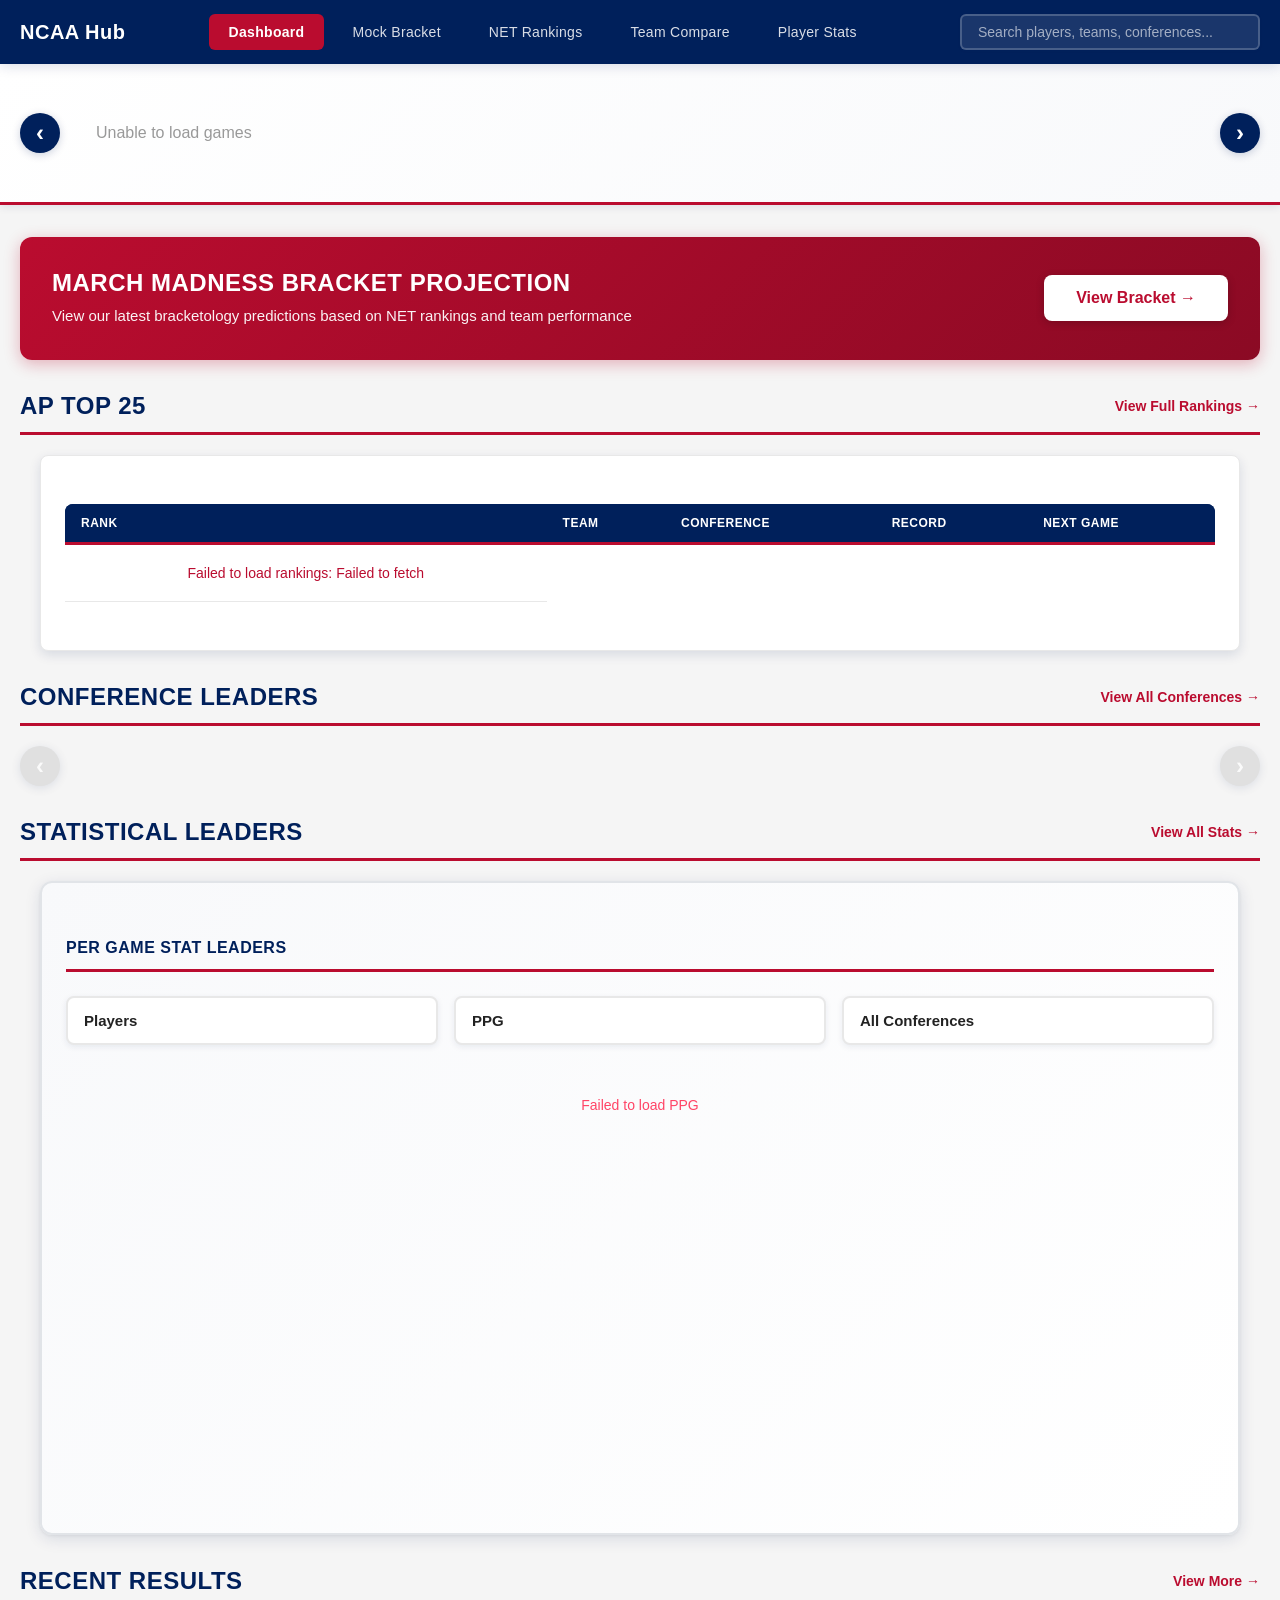
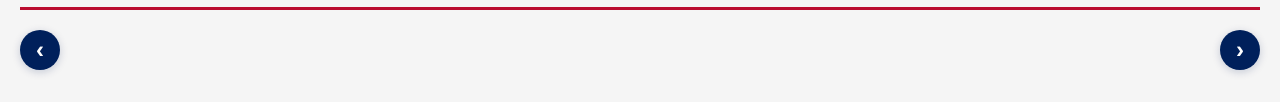
==== public/index.html @ d46425e8 "Initial commit" ====
<!DOCTYPE html>
<html>
    <head>
        <meta charset="UTF-8">
        <meta name="viewport" content="width=device-width, initial-scale=1.0">
        <title>NCAA Division 1 Basketball 2025-26</title>
    </head>
    <body style="visibility: hidden;">
        <!-- Loading Overlay -->
        <div id="page-loading-overlay" class="page-loading-overlay">
            <div class="page-loading-content">
                <div class="page-loading-spinner"></div>
                <div class="page-loading-text">Loading dashboard...</div>
            </div>
        </div>

        <nav class="navbar">
            <div class="navbar-container">
                <div class="navbar-brand">
                    <span class="brand-text">NCAA Hub</span>
                </div>
                <div class="navbar-menu">
                    <a href="#" class="nav-item active">Dashboard</a>
                    <a href="#" id="bracket-link" class="nav-item">Mock Bracket</a>
                    <a href="#" class="nav-item">NET Rankings</a>
                    <a href="#" class="nav-item">Team Compare</a>
                    <a href="#" class="nav-item">Player Stats</a>
                </div>
                <div class="navbar-search">
                    <div class="unified-search-wrapper">
                        <input type="text" id="unified-search" placeholder="Search players, teams, conferences..." autocomplete="off">
                        <div id="unified-search-results" class="unified-dropdown"></div>
                    </div>
                </div>
            </div>
        </nav>

        <!-- Hero Section: Today's Games -->
        <div id="hero-section" class="hero-section">
            <div class="hero-container">
                <div class="games-scroll-wrapper">
                    <button class="scroll-arrow scroll-arrow-left" id="today-scroll-left">‹</button>
                    <div id="todays-games-container" class="todays-games-scroll"></div>
                    <button class="scroll-arrow scroll-arrow-right" id="today-scroll-right">›</button>
                </div>
            </div>
        </div>

        <!-- Bracketology Promo Card -->
        <div id="bracket-promo" class="bracket-promo-card">
            <div class="promo-content">
                <div class="promo-text">
                    <h3>March Madness Bracket Projection</h3>
                    <p>View our latest bracketology predictions based on NET rankings and team performance</p>
                </div>
                <button id="promo-bracket-btn" class="promo-button">View Bracket →</button>
            </div>
        </div>

        <!-- Top 25 Section with Header -->
        <div class="section-container">
            <div class="section-header">
                <div class="section-title-wrapper">
                    <h2 class="section-title">AP Top 25</h2>
                </div>
                <a href="#" class="view-all-link">View Full Rankings →</a>
            </div>
            <div id="top25-panel"></div>
        </div>

        <!-- Conference Standings Preview -->
        <div id="conference-preview" class="section-container">
            <div class="section-header">
                <div class="section-title-wrapper">
                    <h2 class="section-title">Conference Leaders</h2>
                </div>
                <a href="#" class="view-all-link">View All Conferences →</a>
            </div>
            <div class="games-scroll-wrapper">
                <button class="scroll-arrow scroll-arrow-left" id="conference-scroll-left">‹</button>
                <div id="conference-preview-grid" class="conference-scroll"></div>
                <button class="scroll-arrow scroll-arrow-right" id="conference-scroll-right">›</button>
            </div>
        </div>

        <!-- Top Players Section with Header -->
        <div class="section-container">
            <div class="section-header">
                <div class="section-title-wrapper">
                    <h2 class="section-title">Statistical Leaders</h2>
                </div>
                <a href="#" class="view-all-link">View All Stats →</a>
            </div>
            <div id="top-players-panel"></div>
        </div>

        <!-- Player Stats Promo Card (shown when carousel is hidden on small screens) -->
        <div id="player-stats-promo" class="player-stats-promo-card" style="display: none;">
            <div class="promo-content">
                <div class="promo-text">
                    <h3>Player Statistical Leaders</h3>
                    <p>View complete per-game stat leaders across all categories including points, assists, rebounds, and more</p>
                </div>
                <button id="promo-player-stats-btn" class="promo-button">View Player Stats →</button>
            </div>
        </div>

        <!-- Recent Games Section -->
        <div id="recent-games-section" class="section-container">
            <div class="section-header">
                <div class="section-title-wrapper">
                    <h2 class="section-title">Recent Results</h2>
                </div>
                <a href="#" class="view-all-link">View More →</a>
            </div>
            <div class="games-scroll-wrapper">
                <button class="scroll-arrow scroll-arrow-left" id="recent-scroll-left">‹</button>
                <div id="recent-games-container" class="recent-games-scroll"></div>
                <button class="scroll-arrow scroll-arrow-right" id="recent-scroll-right">›</button>
            </div>
        </div>

        <!-- Dynamic Content Areas -->
        <div id="pg_stats"></div>
        <div id="conference_standings" style="display: none;"></div>
        
        <!-- NET Rankings Section (Hidden by default) -->
        <div id="net-rankings-section" class="section-container" style="display: none;">
        </div>

        <link rel="stylesheet" href="./style.css?v=3">
        <script type="module" src="../src/main.js?v=3"></script>
    </body>
</html>
---- public/style.css ----
/* ========================================
   NCAA THEMED CSS VARIABLES & RESET
   Color Palette from NCAA.com
   ======================================== */

:root {
    /* Primary NCAA Colors */
    --ncaa-blue: #00205B;
    --ncaa-blue-dark: #001740;
    --ncaa-blue-light: #003087;
    --ncaa-red: #BA0C2F;
    --ncaa-red-dark: #8B0A24;
    --ncaa-gold: #C4A000;
    
    /* Neutral Colors */
    --ncaa-white: #FFFFFF;
    --ncaa-gray-100: #F5F5F5;
    --ncaa-gray-200: #E8E8E8;
    --ncaa-gray-300: #CCCCCC;
    --ncaa-gray-400: #999999;
    --ncaa-gray-500: #666666;
    --ncaa-gray-600: #444444;
    --ncaa-gray-700: #333333;
    --ncaa-gray-800: #222222;
    --ncaa-gray-900: #111111;
    
    /* Semantic Colors */
    --primary-color: var(--ncaa-blue);
    --primary-light: var(--ncaa-blue-light);
    --primary-dark: var(--ncaa-blue-dark);
    --accent-color: var(--ncaa-red);
    --accent-dark: var(--ncaa-red-dark);
    --highlight-color: var(--ncaa-gold);
    
    /* Background Colors */
    --bg-primary: var(--ncaa-white);
    --bg-secondary: var(--ncaa-gray-100);
    --bg-card: var(--ncaa-white);
    --bg-dark: var(--ncaa-blue-dark);
    
    /* Text Colors */
    --text-primary: var(--ncaa-gray-800);
    --text-secondary: var(--ncaa-gray-500);
    --text-light: var(--ncaa-white);
    --text-accent: var(--ncaa-blue);
    
    /* Border & Shadow */
    --border-color: var(--ncaa-gray-200);
    --border-radius: 8px;
    --shadow-sm: 0 1px 3px rgba(0, 32, 91, 0.08);
    --shadow-md: 0 4px 12px rgba(0, 32, 91, 0.12);
    --shadow-lg: 0 8px 24px rgba(0, 32, 91, 0.16);
    
    /* Transitions */
    --transition-fast: 0.15s ease;
    --transition-normal: 0.25s ease;
}

* {
    margin: 0;
    padding: 0;
    box-sizing: border-box;
}

body {
    background: var(--bg-secondary);
    font-family: "Helvetica Neue", Helvetica, Arial, sans-serif;
    min-height: 100vh;
    padding: 0;
    color: var(--text-primary);
}

/* Modern Navigation Bar */
.navbar {
    background: var(--ncaa-blue);
    box-shadow: 0 2px 12px rgba(0, 32, 91, 0.15);
    position: sticky;
    top: 0;
    z-index: 1000;
}

.navbar-container {
    max-width: 1400px;
    margin: 0 auto;
    padding: 0 20px;
    display: flex;
    align-items: center;
    justify-content: space-between;
    height: 64px;
}

.navbar-brand {
    display: flex;
    align-items: center;
    gap: 10px;
    font-size: 20px;
    font-weight: 700;
    color: var(--ncaa-white);
    letter-spacing: 0.5px;
}

.brand-icon {
    font-size: 24px;
    line-height: 1;
}

.brand-text {
    font-weight: 700;
}

.navbar-menu {
    display: flex;
    align-items: center;
    gap: 8px;
}

.nav-item {
    padding: 10px 20px;
    color: rgba(255, 255, 255, 0.85);
    text-decoration: none;
    font-weight: 500;
    font-size: 14px;
    border-radius: 6px;
    transition: all 0.2s ease;
    letter-spacing: 0.3px;
}

.nav-item:hover {
    background: rgba(255, 255, 255, 0.1);
    color: var(--ncaa-white);
}

.nav-item.active {
    background: var(--ncaa-red);
    color: var(--ncaa-white);
    font-weight: 600;
}

/* Unified Search in Navbar */
.navbar-search {
    flex: 0 0 300px;
}

.unified-search-wrapper {
    position: relative;
}

#unified-search {
    width: 100%;
    padding: 8px 16px;
    border: 2px solid rgba(255, 255, 255, 0.2);
    border-radius: 6px;
    background: rgba(255, 255, 255, 0.1);
    color: var(--ncaa-white);
    font-size: 14px;
    transition: all 0.2s ease;
}

#unified-search::placeholder {
    color: rgba(255, 255, 255, 0.6);
}

#unified-search:focus {
    outline: none;
    background: rgba(255, 255, 255, 0.15);
    border-color: rgba(255, 255, 255, 0.4);
}

.unified-dropdown {
    position: absolute;
    top: 100%;
    left: 0;
    right: 0;
    margin-top: 8px;
    background: white;
    border-radius: 8px;
    box-shadow: 0 8px 24px rgba(0, 32, 91, 0.2);
    max-height: 400px;
    overflow-y: auto;
    display: none;
    z-index: 1000;
}

.unified-dropdown.active {
    display: block;
}

.search-category {
    padding: 8px 12px;
    font-size: 11px;
    font-weight: 700;
    text-transform: uppercase;
    letter-spacing: 1px;
    color: var(--ncaa-gray-500);
    background: var(--ncaa-gray-100);
    border-top: 1px solid var(--border-color);
}

.search-category:first-child {
    border-top: none;
    border-radius: 8px 8px 0 0;
}

.search-result-item {
    padding: 10px 16px;
    cursor: pointer;
    transition: background 0.15s ease;
    color: var(--text-primary);
    font-size: 14px;
    border-bottom: 1px solid var(--ncaa-gray-100);
}

.search-result-item:hover {
    background: var(--ncaa-gray-100);
    color: var(--ncaa-blue);
}

.search-result-item:last-child {
    border-bottom: none;
}

/* Hero Section */
.hero-section {
    background: linear-gradient(135deg, #FFFFFF 0%, #F8F9FB 100%);
    border-bottom: 3px solid var(--ncaa-red);
    box-shadow: 0 2px 8px rgba(0, 32, 91, 0.1);
    margin-bottom: 32px;
}

.hero-container {
    max-width: 1400px;
    margin: 0 auto;
    padding: 32px 20px;
}

.games-summary {
    margin-bottom: 24px;
    display: flex;
    justify-content: center;
}

.games-count-card {
    background: linear-gradient(135deg, var(--ncaa-blue) 0%, var(--ncaa-blue-dark) 100%);
    color: white;
    padding: 24px 40px;
    border-radius: 12px;
    display: flex;
    align-items: center;
    justify-content: center;
    box-shadow: 0 4px 16px rgba(0, 32, 91, 0.3);
}

.games-info {
    display: flex;
    flex-direction: column;
    align-items: center;
    gap: 4px;
}

.games-count {
    font-size: 36px;
    font-weight: 800;
    line-height: 1;
}

.games-label {
    font-size: 14px;
    font-weight: 600;
    text-transform: uppercase;
    letter-spacing: 1px;
    opacity: 0.9;
}

/* Horizontal Scroll Wrapper with Arrows */
.games-scroll-wrapper {
    position: relative;
    display: flex;
    align-items: center;
    gap: 12px;
}

.scroll-arrow {
    background: var(--ncaa-blue);
    color: white;
    border: none;
    border-radius: 50%;
    width: 40px;
    height: 40px;
    font-size: 24px;
    cursor: pointer;
    transition: all 0.2s ease;
    flex-shrink: 0;
    display: flex;
    align-items: center;
    justify-content: center;
    box-shadow: 0 2px 8px rgba(0, 32, 91, 0.2);
    z-index: 10;
}

.scroll-arrow:hover {
    background: var(--ncaa-blue-dark);
    transform: scale(1.1);
}

.scroll-arrow:active {
    transform: scale(0.95);
}

.scroll-arrow:disabled {
    background: var(--ncaa-gray-300);
    cursor: not-allowed;
    opacity: 0.5;
}

.todays-games-scroll,
.recent-games-scroll,
.conference-scroll {
    display: flex;
    gap: 16px;
    overflow-x: auto;
    scroll-behavior: smooth;
    padding: 8px 4px;
    flex: 1;
    scrollbar-width: thin;
    scrollbar-color: var(--ncaa-blue) var(--ncaa-gray-100);
}

.todays-games-scroll::-webkit-scrollbar,
.recent-games-scroll::-webkit-scrollbar,
.conference-scroll::-webkit-scrollbar {
    height: 8px;
}

.todays-games-scroll::-webkit-scrollbar-track,
.recent-games-scroll::-webkit-scrollbar-track,
.conference-scroll::-webkit-scrollbar-track {
    background: var(--ncaa-gray-100);
    border-radius: 4px;
}

.todays-games-scroll::-webkit-scrollbar-thumb,
.recent-games-scroll::-webkit-scrollbar-thumb,
.conference-scroll::-webkit-scrollbar-thumb {
    background: var(--ncaa-blue);
    border-radius: 4px;
}

.todays-games-scroll::-webkit-scrollbar-thumb:hover,
.recent-games-scroll::-webkit-scrollbar-thumb:hover,
.conference-scroll::-webkit-scrollbar-thumb:hover {
    background: var(--ncaa-blue-dark);
}

.game-card {
    background: white;
    border-radius: 12px;
    padding: 20px;
    box-shadow: 0 2px 12px rgba(0, 32, 91, 0.08);
    transition: all 0.3s ease;
    border: 2px solid var(--ncaa-gray-100);
    min-width: 320px;
    flex-shrink: 0;
    display: flex;
    flex-direction: column;
    align-items: center;
    gap: 16px;
}

.game-card:hover {
    transform: translateY(-4px);
    box-shadow: 0 6px 20px rgba(0, 32, 91, 0.15);
    border-color: var(--ncaa-blue);
}

.game-matchup {
    display: flex;
    justify-content: space-between;
    align-items: center;
    width: 100%;
    gap: 12px;
    position: relative;
    padding-top: 8px;
}

.game-conference-indicator {
    position: absolute;
    top: -8px;
    left: 50%;
    transform: translateX(-50%);
    background: var(--ncaa-blue);
    color: white;
    font-size: 9px;
    font-weight: 700;
    text-transform: uppercase;
    padding: 3px 8px;
    border-radius: 10px;
    letter-spacing: 0.5px;
    box-shadow: 0 2px 4px rgba(0, 32, 91, 0.2);
    white-space: nowrap;
    z-index: 1;
}

.game-team-container {
    display: flex;
    flex-direction: column;
    align-items: center;
    gap: 8px;
    flex: 1;
}

.game-team-logo {
    width: 48px;
    height: 48px;
    object-fit: contain;
}

.game-team-logo-fallback {
    width: 48px;
    height: 48px;
    display: flex;
    align-items: center;
    justify-content: center;
    color: #999999;
}

.game-team-logo-fallback svg {
    width: 40px;
    height: 40px;
}

.game-team {
    font-size: 13px;
    font-weight: 700;
    color: var(--ncaa-blue);
    text-align: center;
    line-height: 1.3;
    min-height: 32px;
    display: flex;
    align-items: center;
    justify-content: center;
}

.game-team-record {
    font-size: 11px;
    font-weight: 600;
    color: var(--ncaa-gray-500);
    text-align: center;
    margin-top: 4px;
    line-height: 1.2;
    height: 14px;
}

.game-vs {
    font-size: 11px;
    font-weight: 700;
    color: var(--ncaa-gray-400);
    text-transform: uppercase;
    letter-spacing: 0.5px;
}

.game-location {
    font-size: 12px;
    color: var(--ncaa-gray-500);
    text-align: center;
    width: 100%;
    padding-top: 8px;
    border-top: 1px solid var(--ncaa-gray-100);
}

/* Game Forecast Thermometer Styles */
.game-forecast-container {
    width: 100%;
    margin-top: 16px;
    padding-top: 16px;
    border-top: 1px solid var(--ncaa-gray-100);
}

.game-forecast-title {
    font-size: 12px;
    font-weight: 700;
    color: var(--ncaa-gray-600);
    text-align: center;
    margin-bottom: 12px;
    text-transform: uppercase;
    letter-spacing: 0.5px;
}

.team-thermometer-wrapper {
    margin-bottom: 12px;
}

.team-thermometer-wrapper:last-child {
    margin-bottom: 0;
}

.thermometer-team-label {
    font-size: 11px;
    font-weight: 700;
    color: var(--ncaa-blue);
    margin-bottom: 6px;
}

.thermometer-container {
    position: relative;
    width: 100%;
}

.thermometer-track {
    position: relative;
    width: 100%;
    height: 32px;
    background: var(--ncaa-gray-100);
    border-radius: 16px;
    overflow: visible;
    margin-bottom: 28px;
}

.thermometer-range {
    position: absolute;
    height: 100%;
    border-radius: 16px;
    transition: all 0.3s ease;
}

.thermometer-marker {
    position: absolute;
    width: 3px;
    height: 100%;
    top: 0;
    transform: translateX(-50%);
    z-index: 3;
    border-radius: 2px;
    opacity: 0.9;
}

.thermometer-range-80 {
    opacity: 0.8;
}

.thermometer-range-50 {
    opacity: 0.9;
}

.thermometer-median {
    position: absolute;
    top: -4px;
    bottom: -4px;
    width: 3px;
    border-radius: 2px;
    z-index: 3;
    box-shadow: 0 2px 4px rgba(0, 0, 0, 0.2);
}

.thermometer-median-label {
    position: absolute;
    bottom: -22px;
    transform: translateX(-50%);
    font-size: 12px;
    font-weight: 700;
    z-index: 4;
    background: white;
    padding: 2px 6px;
    border-radius: 4px;
    box-shadow: 0 1px 3px rgba(0, 0, 0, 0.15);
}

.thermometer-scale {
    display: flex;
    justify-content: space-between;
    font-size: 10px;
    color: var(--ncaa-gray-400);
    margin-top: 4px;
}

.thermometer-scale-label {
    font-weight: 600;
}

.thermometer-legend {
    display: flex;
    flex-direction: column;
    gap: 4px;
    margin-top: 8px;
}

.legend-item {
    display: flex;
    align-items: center;
    gap: 6px;
    font-size: 9px;
    color: var(--ncaa-gray-500);
}

.legend-box {
    width: 16px;
    height: 10px;
    border-radius: 2px;
    display: inline-block;
}

.legend-marker-box {
    width: 3px;
    height: 10px;
    display: inline-block;
    margin: 0 6px;
    border-radius: 2px;
    vertical-align: middle;
}

/* Section Containers */
.section-container {
    max-width: 1400px;
    margin: 0 auto 32px auto;
    padding: 0 20px;
}

.section-header {
    display: flex;
    justify-content: space-between;
    align-items: center;
    margin-bottom: 20px;
    padding-bottom: 12px;
    border-bottom: 3px solid var(--ncaa-red);
}

.section-title-wrapper {
    display: flex;
    align-items: center;
}

.section-title {
    font-size: 24px;
    font-weight: 700;
    color: var(--ncaa-blue);
    text-transform: uppercase;
    letter-spacing: 0.5px;
}

.view-all-link {
    color: var(--ncaa-red);
    text-decoration: none;
    font-weight: 600;
    font-size: 14px;
    transition: all 0.2s ease;
}

.view-all-link:hover {
    color: var(--ncaa-red-dark);
    text-decoration: underline;
}

/* Bracketology Promo Card */
.bracket-promo-card {
    max-width: 1400px;
    margin: 0 auto 32px auto;
    padding: 0 20px;
}

.player-stats-promo-card {
    max-width: 1400px;
    margin: 0 auto 32px auto;
    padding: 0 20px;
}

.promo-content {
    background: linear-gradient(135deg, var(--ncaa-red) 0%, var(--ncaa-red-dark) 100%);
    color: white;
    padding: 32px;
    border-radius: 12px;
    display: flex;
    align-items: center;
    justify-content: space-between;
    gap: 24px;
    box-shadow: 0 4px 16px rgba(186, 12, 47, 0.3);
}

.promo-text {
    flex: 1;
}

.promo-text h3 {
    font-size: 24px;
    font-weight: 700;
    margin-bottom: 8px;
    text-transform: uppercase;
    letter-spacing: 0.5px;
}

.promo-text p {
    font-size: 15px;
    opacity: 0.95;
    line-height: 1.5;
}

.promo-button {
    padding: 14px 32px;
    background: white;
    color: var(--ncaa-red);
    border: none;
    border-radius: 8px;
    font-weight: 700;
    font-size: 16px;
    cursor: pointer;
    transition: all 0.2s ease;
    box-shadow: 0 2px 8px rgba(0, 0, 0, 0.2);
    flex-shrink: 0;
}

.promo-button:hover {
    transform: translateY(-2px);
    box-shadow: 0 4px 12px rgba(0, 0, 0, 0.3);
}

/* Conference Preview Cards */
.conference-card {
    background: white;
    border-radius: 12px;
    padding: 0;
    box-shadow: 0 2px 12px rgba(0, 32, 91, 0.08);
    transition: all 0.3s ease;
    border: 2px solid var(--ncaa-gray-100);
    min-width: 280px;
    flex-shrink: 0;
    overflow: hidden;
}

.conference-card:hover {
    transform: translateY(-4px);
    box-shadow: 0 6px 20px rgba(0, 32, 91, 0.15);
    border-color: var(--ncaa-blue);
}

.conference-name {
    font-size: 14px;
    font-weight: 800;
    color: white;
    background: linear-gradient(135deg, var(--ncaa-blue) 0%, #003d82 100%);
    padding: 14px 16px;
    text-transform: uppercase;
    letter-spacing: 1px;
    margin: 0;
}

.conference-team {
    display: flex;
    align-items: center;
    gap: 12px;
    padding: 12px 16px;
    border-bottom: 1px solid var(--ncaa-gray-100);
    transition: all 0.2s ease;
}

.conference-team:hover {
    background: rgba(0, 32, 91, 0.03);
}

.conference-team:last-child {
    border-bottom: none;
}

.conference-team-logo {
    width: 32px;
    height: 32px;
    object-fit: contain;
    flex-shrink: 0;
}

.conference-team-name {
    flex: 1;
    font-weight: 600;
    color: var(--text-primary);
    font-size: 13px;
}

.conference-team-record {
    font-size: 13px;
    font-weight: 700;
    color: var(--ncaa-blue);
    background: rgba(0, 32, 91, 0.08);
    padding: 4px 10px;
    border-radius: 8px;
    flex-shrink: 0;
}

.team-name {
    font-weight: 600;
    color: var(--text-primary);
}

.team-record {
    font-size: 13px;
    font-weight: 700;
    color: var(--ncaa-blue);
    background: rgba(0, 32, 91, 0.08);
    padding: 4px 10px;
    border-radius: 12px;
}

/* Recent Games Grid */
.recent-game-card {
    background: white;
    border-radius: 12px;
    padding: 20px;
    box-shadow: 0 2px 12px rgba(0, 32, 91, 0.08);
    border: 2px solid var(--ncaa-gray-100);
    min-width: 320px;
    flex-shrink: 0;
    transition: all 0.3s ease;
    display: flex;
    flex-direction: column;
    gap: 16px;
}

.recent-game-card:hover {
    transform: translateY(-4px);
    box-shadow: 0 6px 20px rgba(0, 32, 91, 0.15);
    border-color: var(--ncaa-blue);
}

.game-date {
    font-size: 11px;
    color: var(--ncaa-gray-500);
    text-align: center;
    font-weight: 700;
    text-transform: uppercase;
    letter-spacing: 0.5px;
}

.game-result {
    display: flex;
    justify-content: space-between;
    align-items: center;
    gap: 16px;
}

.game-result-team {
    flex: 1;
    text-align: center;
    display: flex;
    flex-direction: column;
    align-items: center;
    gap: 12px;
}

.result-team-logo {
    width: 56px;
    height: 56px;
    object-fit: contain;
}

.result-team-logo-fallback {
    width: 56px;
    height: 56px;
    display: flex;
    align-items: center;
    justify-content: center;
    color: #999999;
}

.result-team-logo-fallback svg {
    width: 48px;
    height: 48px;
}

.result-team-name {
    font-size: 13px;
    font-weight: 700;
    color: var(--ncaa-blue);
    line-height: 1.3;
}

.result-team-score {
    font-size: 28px;
    font-weight: 800;
    color: var(--text-primary);
}

.result-divider {
    font-size: 18px;
    font-weight: 300;
    color: var(--ncaa-gray-300);
}

.controls-container {
    display: grid;
    grid-template-columns: repeat(auto-fit, minmax(280px, 1fr));
    gap: 16px;
    margin-top: 24px;
    margin-bottom: 24px;
    max-width: 1200px;
    margin-left: auto;
    margin-right: auto;
    padding: 0 20px;
}

input[type="text"],
select {
    padding: 12px 16px;
    border-radius: var(--border-radius);
    border: 2px solid var(--border-color);
    background: var(--bg-card);
    font-size: 15px;
    font-weight: 500;
    color: var(--text-primary);
    transition: all var(--transition-normal);
    box-shadow: var(--shadow-sm);
    width: 100%;
}

input[type="text"] {
    cursor: text;
}

select {
    cursor: pointer;
    appearance: none;
    background-image: url("data:image/svg+xml;charset=UTF-8,%3csvg xmlns='http://www.w3.org/2000/svg' viewBox='0 0 24 24' fill='none' stroke='%2300205B' stroke-width='2' stroke-linecap='round' stroke-linejoin='round'%3e%3cpolyline points='6 9 12 15 18 9'%3e%3c/polyline%3e%3c/svg%3e");
    background-repeat: no-repeat;
    background-position: right 12px center;
    background-size: 18px;
    padding-right: 40px;
}

input[type="text"]:hover,
select:hover {
    border-color: var(--primary-color);
    box-shadow: var(--shadow-md);
}

input[type="text"]:focus,
select:focus {
    outline: none;
    border-color: var(--primary-color);
    box-shadow: 0 0 0 3px rgba(0, 32, 91, 0.15);
}

select option {
    padding: 8px;
    background: var(--bg-card);
    color: var(--text-primary);
}

.search-wrapper {
    position: relative;
}

.dropdown-menu {
    display: none;
    position: absolute;
    top: 100%;
    left: 0;
    right: 0;
    background: var(--bg-card);
    border: 2px solid var(--border-color);
    border-top: none;
    border-radius: 0 0 var(--border-radius) var(--border-radius);
    max-height: 300px;
    overflow-y: auto;
    box-shadow: var(--shadow-lg);
    z-index: 1000;
}

.dropdown-menu.active {
    display: block;
}

.dropdown-option {
    padding: 12px 16px;
    color: var(--text-primary);
    cursor: pointer;
    font-size: 15px;
    font-weight: 500;
    transition: all var(--transition-fast);
    border-bottom: 1px solid var(--border-color);
}

.dropdown-option:last-child {
    border-bottom: none;
}

.dropdown-option:hover {
    background: var(--ncaa-blue);
    color: var(--ncaa-white);
    padding-left: 20px;
}

.dropdown-option.highlighted {
    background: var(--ncaa-blue);
    color: var(--ncaa-white);
    font-weight: 600;
}

#pg_stats,
#conference_standings {
    max-width: 1200px;
    margin-left: auto;
    margin-right: auto;
    padding: 0 20px;
}

.loading-container {
    display: flex;
    justify-content: center;
    align-items: center;
    min-height: 300px;
}

.loading-spinner {
    width: 50px;
    height: 50px;
    border: 4px solid var(--border-color);
    border-top: 4px solid var(--ncaa-blue);
    border-radius: 50%;
    animation: spin 0.8s linear infinite;
}

@keyframes spin {
    0% {
        transform: rotate(0deg);
    }
    100% {
        transform: rotate(360deg);
    }
}

/* Top 25 Panel Styling */
#top25-panel {
    max-width: 1200px;
    margin-left: auto;
    margin-right: auto;
    background: var(--bg-card);
    border-radius: var(--border-radius);
    padding: 24px;
    box-shadow: var(--shadow-md);
    border: 1px solid var(--border-color);
    margin: 0 20px 24px 20px;
}

@media (min-width: 1240px) {
    #top25-panel {
        margin: 0 auto 24px auto;
    }
}

table {
    width: 100%;
    border-collapse: collapse;
}

table th {
    text-align: left;
    padding: 12px 16px;
    font-weight: 700;
    color: var(--ncaa-white);
    background: var(--ncaa-blue);
    border-bottom: 3px solid var(--ncaa-red);
    text-transform: uppercase;
    font-size: 12px;
    letter-spacing: 0.5px;
}

table th:first-child {
    border-radius: var(--border-radius) 0 0 0;
}

table th:last-child {
    border-radius: 0 var(--border-radius) 0 0;
}

table td {
    padding: 12px 16px;
    border-bottom: 1px solid var(--border-color);
    vertical-align: middle;
    color: var(--text-primary);
}

table tr {
    transition: background-color var(--transition-fast);
}

table tbody tr:hover {
    background-color: rgba(0, 32, 91, 0.04);
}

table tbody tr:nth-child(even) {
    background-color: var(--ncaa-gray-100);
}

table tbody tr:nth-child(even):hover {
    background-color: rgba(0, 32, 91, 0.08);
}

/* Top Players Carousel */
#top-players-panel {
    max-width: 1200px;
    margin-left: auto;
    margin-right: auto;
    margin-top: 0;
    margin-bottom: 24px;
    background: linear-gradient(135deg, #F8F9FB 0%, #FFFFFF 100%);
    border-radius: 12px;
    padding: 32px 24px;
    border: 2px solid #E1E4E8;
    box-shadow: 0 4px 16px rgba(0, 32, 91, 0.12), 0 1px 3px rgba(0, 0, 0, 0.06);
}

#top-players-panel div[style*="flex"] {
    display: flex;
    align-items: center;
    gap: 12px;
}

button {
    font-family: inherit;
    transition: all var(--transition-fast);
    cursor: pointer;
    border: none;
    background: var(--ncaa-blue);
    color: var(--ncaa-white);
    padding: 10px 20px;
    border-radius: var(--border-radius);
    font-weight: 600;
}

button:hover {
    background: var(--ncaa-blue-light);
}

button:disabled {
    opacity: 0.5;
    cursor: not-allowed;
    background: var(--ncaa-gray-400);
}

button:active:not(:disabled) {
    transform: scale(0.98);
}

/* Responsive layout constraints */
@media (max-width: 1200px) {
    body {
        padding: 0;
    }
    #pg_stats,
    #conference_standings,
    #top25-panel,
    #top-players-panel,
    .controls-container {
        max-width: 100%;
    }
}

@media (max-width: 992px) {
    #page-title {
        font-size: 24px;
        padding: 16px;
    }
    .controls-container {
        grid-template-columns: 1fr 1fr;
        gap: 12px;
    }
    table th, table td {
        padding: 10px 12px;
    }
}

@media (max-width: 768px) {
    .controls-container {
        grid-template-columns: 1fr;
        gap: 10px;
        padding: 0 16px;
    }
    #top25-panel,
    #top-players-panel {
        padding: 16px;
        margin: 0 16px 20px 16px;
        border-radius: 6px;
    }
    /* Hide the main carousel section on small screens */
    #top-players-panel {
        display: none;
    }
    /* Prevent flex/grid children from overflowing */
    #pg_stats > div,
    #conference_standings > div,
    #top25-panel > div,
    #top-players-panel > div {
        min-width: 0;
    }
    /* Enable horizontal scroll if a child overflows */
    #pg_stats,
    #conference_standings,
    #top25-panel,
    #top-players-panel {
        overflow-x: auto;
        padding: 0 16px;
    }
}

@media (max-width: 480px) {
    #page-title {
        font-size: 20px;
        padding: 14px;
    }
    input[type="text"],
    select {
        font-size: 14px;
        padding: 10px 14px;
    }
    table th {
        font-size: 11px;
        padding: 8px 10px;
    }
    table td {
        font-size: 13px;
        padding: 8px 10px;
    }
}

/* Generic safety: images and media scale down */
img, video {
    max-width: 100%;
    height: auto;
}

/* Flex/grid children can shrink safely */
[style*="display: flex"],
[style*="display: grid"] {
    min-width: 0;
}

/* NCAA Card Styles - for use in JavaScript components */
.ncaa-card {
    background: var(--bg-card);
    border-radius: var(--border-radius);
    box-shadow: var(--shadow-md);
    border: 1px solid var(--border-color);
    overflow: hidden;
}

.ncaa-card-header {
    background: var(--ncaa-blue);
    color: var(--ncaa-white);
    padding: 12px 16px;
    font-weight: 700;
    font-size: 14px;
    text-transform: uppercase;
    letter-spacing: 0.5px;
    border-bottom: 3px solid var(--ncaa-red);
}

.ncaa-card-body {
    padding: 16px;
}

.ncaa-section-title {
    font-size: 16px;
    font-weight: 700;
    color: var(--ncaa-blue);
    padding-bottom: 12px;
    margin-bottom: 16px;
    border-bottom: 3px solid var(--ncaa-red);
    text-transform: uppercase;
    letter-spacing: 0.5px;
}

.ncaa-badge {
    display: inline-flex;
    align-items: center;
    justify-content: center;
    min-width: 28px;
    height: 28px;
    padding: 0 8px;
    border-radius: 4px;
    background: var(--ncaa-blue);
    color: var(--ncaa-white);
    font-weight: 700;
    font-size: 12px;
}

.ncaa-badge-rank {
    width: 32px;
    height: 32px;
    border-radius: 50%;
    background: var(--ncaa-blue);
    color: var(--ncaa-white);
    display: flex;
    align-items: center;
    justify-content: center;
    font-weight: 800;
    font-size: 14px;
    box-shadow: var(--shadow-sm);
}

.ncaa-link {
    color: var(--ncaa-blue);
    text-decoration: none;
    font-weight: 600;
    cursor: pointer;
    transition: color var(--transition-fast);
}

.ncaa-link:hover {
    color: var(--ncaa-blue-light);
    text-decoration: underline;
}

/* Win/Loss indicators */
.win-indicator {
    color: #2E7D32;
    font-weight: 700;
}

.loss-indicator {
    color: var(--ncaa-red);
    font-weight: 700;
}

/* Stat colors */
.stat-excellent {
    color: #2E7D32;
}

.stat-good {
    color: #1976D2;
}

.stat-average {
    color: var(--text-primary);
}

.stat-below {
    color: #F57C00;
}

.stat-poor {
    color: var(--ncaa-red);
}

/* Scrollbar styling */
::-webkit-scrollbar {
    width: 8px;
    height: 8px;
}

::-webkit-scrollbar-track {
    background: var(--ncaa-gray-100);
    border-radius: 4px;
}

::-webkit-scrollbar-thumb {
    background: var(--ncaa-gray-300);
    border-radius: 4px;
}

::-webkit-scrollbar-thumb:hover {
    background: var(--ncaa-gray-400);
}

/* Responsive Design */
@media (max-width: 768px) {
    .navbar-container {
        flex-wrap: wrap;
        height: auto;
        padding: 12px;
    }
    
    .navbar-menu {
        order: 3;
        width: 100%;
        margin-top: 12px;
        justify-content: center;
        gap: 4px;
    }
    
    .nav-item {
        padding: 8px 12px;
        font-size: 12px;
    }
    
    .navbar-search {
        order: 2;
        flex: 1;
        min-width: 200px;
    }
    
    .hero-container {
        padding: 20px 12px;
    }
    
    .games-count-card {
        padding: 16px 24px;
    }
    
    .games-count {
        font-size: 28px;
    }
    
    .scroll-arrow {
        width: 32px;
        height: 32px;
        font-size: 20px;
    }
    
    .game-card {
        min-width: 240px;
    }
    
    .recent-game-card {
        min-width: 280px;
    }
    
    .conference-preview-grid {
        grid-template-columns: 1fr;
    }
    
    .promo-content {
        flex-direction: column;
        text-align: center;
        padding: 24px;
    }
    
    .promo-text h3 {
        font-size: 20px;
    }
    
    .section-header {
        flex-direction: column;
        align-items: flex-start;
        gap: 12px;
    }
    
    .section-title {
        font-size: 20px;
    }
}

/* NET Rankings Styles */
.net-rankings-header {
    margin-bottom: 32px;
}

.net-rankings-title {
    font-size: 32px;
    font-weight: 700;
    color: #00205B;
    margin-bottom: 8px;
}

.net-rankings-subtitle {
    font-size: 16px;
    color: #666666;
    margin-bottom: 16px;
}

.net-rankings-legend {
    display: flex;
    flex-wrap: wrap;
    gap: 20px;
    margin-bottom: 24px;
    padding: 16px;
    background: #F8F9FA;
    border-radius: 8px;
    border: 1px solid #E0E0E0;
}

.legend-item {
    display: flex;
    align-items: center;
    gap: 8px;
    font-size: 14px;
    color: #555555;
}

.legend-indicator {
    width: 32px;
    height: 20px;
    border-radius: 4px;
    display: inline-block;
}

.tournament-indicator {
    background: rgba(0, 150, 0, 0.1);
    border: 1px solid rgba(0, 150, 0, 0.3);
}

.bubble-indicator {
    background: rgba(255, 165, 0, 0.15);
    border-left: 4px solid #FF8C00;
}

.auto-bid-indicator {
    background: rgba(0, 150, 0, 0.15);
    border-left: 4px solid #00A650;
}

.at-large-indicator {
    background: rgba(0, 100, 200, 0.1);
    border: 1px solid rgba(0, 100, 200, 0.3);
}

.net-rankings-loading-overlay {
    position: fixed;
    top: 0;
    left: 0;
    width: 100%;
    height: 100%;
    background: #F5F5F5;
    display: flex;
    align-items: center;
    justify-content: center;
    z-index: 9999;
    transition: opacity 0.3s ease;
}

.loading-overlay-content {
    display: flex;
    flex-direction: column;
    align-items: center;
    gap: 16px;
}

.loading-spinner-overlay {
    width: 50px;
    height: 50px;
    border: 4px solid #E8E8E8;
    border-top: 4px solid #00205B;
    border-radius: 50%;
    animation: spin 0.8s linear infinite;
    box-shadow: 0 4px 12px rgba(0, 32, 91, 0.2);
}

.loading-text-overlay {
    font-size: 16px;
    font-weight: 600;
    color: #222222;
}

@keyframes spin {
    0% { transform: rotate(0deg); }
    100% { transform: rotate(360deg); }
}

.net-rankings-filters {
    display: flex;
    align-items: center;
    gap: 16px;
    margin-top: 20px;
    flex-wrap: wrap;
}

.view-toggle-container {
    display: flex;
    gap: 8px;
    background: #F5F5F5;
    padding: 4px;
    border-radius: 8px;
}

.view-toggle-btn {
    padding: 10px 20px;
    border: none;
    border-radius: 6px;
    background: transparent;
    color: #666666;
    font-size: 14px;
    font-weight: 600;
    cursor: pointer;
    transition: all 0.2s ease;
}

.view-toggle-btn:hover {
    color: #00205B;
}

.view-toggle-btn.active {
    background: white;
    color: #00205B;
    box-shadow: 0 2px 4px rgba(0, 0, 0, 0.1);
}

.filter-label {
    font-size: 15px;
    font-weight: 600;
    color: #222222;
}

.conference-filter-select {
    padding: 10px 16px;
    font-size: 15px;
    border: 2px solid #E0E0E0;
    border-radius: 8px;
    background: white;
    color: #222222;
    cursor: pointer;
    transition: all 0.2s ease;
    min-width: 220px;
}

.conference-filter-select:hover {
    border-color: #00205B;
}

.conference-filter-select:focus {
    outline: none;
    border-color: #00205B;
    box-shadow: 0 0 0 3px rgba(0, 32, 91, 0.1);
}

.net-rankings-table-container {
    background: white;
    border-radius: 12px;
    padding: 24px;
    box-shadow: 0 2px 8px rgba(0, 0, 0, 0.08);
    overflow-x: auto;
}

.net-rankings-table {
    width: 100%;
    border-collapse: collapse;
    font-size: 15px;
}

.net-rankings-table thead {
    background: #00205B;
    border-bottom: 2px solid #00205B;
    position: sticky;
    top: 0;
    z-index: 10;
}

.net-rankings-table th {
    padding: 16px;
    text-align: left;
    font-weight: 700;
    color: #FFFFFF;
    font-size: 13px;
    text-transform: uppercase;
    letter-spacing: 0.8px;
    border-right: 1px solid rgba(255, 255, 255, 0.1);
}

.net-rankings-table th:last-child {
    border-right: none;
}

.net-rankings-table th.th-rank {
    width: 60px;
    text-align: center;
}

.net-rankings-table tbody tr {
    border-bottom: 1px solid #F0F0F0;
    transition: all 0.2s ease;
}

.net-rankings-table tbody tr:hover {
    background: #F0F4F8 !important;
    transform: translateX(2px);
    box-shadow: 0 2px 4px rgba(0, 32, 91, 0.1);
}

.net-rankings-table tbody tr.tournament-team {
    background: rgba(0, 150, 0, 0.03);
}

.net-rankings-table tbody tr.bubble-team {
    background: rgba(255, 165, 0, 0.08);
    border-left: 4px solid #FF8C00;
}

.net-rankings-table tbody tr.auto-bid {
    background: rgba(0, 150, 0, 0.08);
    border-left: 4px solid #00A650;
}

.net-rankings-table tbody tr.at-large-bid {
    background: rgba(0, 100, 200, 0.05);
}

.net-rankings-table td {
    padding: 16px;
    color: #222222;
}

.net-rank-cell {
    font-weight: 700;
    font-size: 18px;
    color: #00205B;
    text-align: center;
}

.team-name-cell {
    font-weight: 600;
    font-size: 16px;
    color: #222222;
}

.conference-cell {
    color: #666666;
    font-size: 14px;
}

.record-cell {
    font-weight: 600;
    color: #222222;
}

.quad-cell {
    font-family: 'Courier New', monospace;
    font-size: 14px;
    font-weight: 600;
}

.quad-1 {
    color: #D32F2F;
}

.quad-2 {
    color: #F57C00;
}

.quad-3 {
    color: #388E3C;
}

.quad-4 {
    color: #1976D2;
}

.loading-spinner {
    text-align: center;
    padding: 40px;
    color: #666666;
    font-size: 16px;
}

.no-data, .error-message {
    text-align: center;
    padding: 40px;
    color: #666666;
    font-size: 16px;
}

@media (max-width: 768px) {
    .net-rankings-title {
        font-size: 24px;
    }
    
    .net-rankings-subtitle {
        font-size: 14px;
    }
    
    .net-rankings-legend {
        flex-direction: column;
        gap: 12px;
    }
    
    .legend-item {
        font-size: 13px;
    }
    
    .net-rankings-filters {
        flex-direction: column;
        align-items: stretch;
        gap: 12px;
    }
    
    .view-toggle-container {
        width: 100%;
    }
    
    .view-toggle-btn {
        flex: 1;
        font-size: 13px;
        padding: 8px 12px;
    }
    
    .net-rankings-table-container {
        padding: 16px;
    }
    
    .net-rankings-table {
        font-size: 13px;
    }
    
    .net-rankings-table th,
    .net-rankings-table td {
        padding: 10px 8px;
    }
    
    .net-rank-cell {
        font-size: 16px;
    }
    
    .team-name-cell {
        font-size: 14px;
    }
}

@media (max-width: 480px) {
    .navbar-brand {
        font-size: 16px;
    }
    
    .brand-icon {
        font-size: 20px;
    }
    
    .games-summary {
        padding: 0 12px;
    }
    
    .section-container {
        padding: 0 12px;
    }
    
    .bracket-promo-card {
        padding: 0 12px;
    }
}

/* ========================================
   MATCHUP PAGE STYLES
   ======================================== */

.page-header {
    background: var(--bg-primary);
    padding: 20px 0;
    border-bottom: 1px solid var(--border-color);
}

.page-header .container {
    max-width: 1400px;
    margin: 0 auto;
    padding: 0 20px;
}

.back-button {
    display: inline-flex;
    align-items: center;
    gap: 8px;
    padding: 10px 20px;
    background: var(--bg-primary);
    border: 1px solid var(--border-color);
    border-radius: var(--border-radius);
    color: var(--text-primary);
    font-size: 14px;
    font-weight: 500;
    cursor: pointer;
    transition: all var(--transition-fast);
}

.back-button:hover {
    background: var(--bg-secondary);
    border-color: var(--ncaa-blue);
    color: var(--ncaa-blue);
    transform: translateX(-2px);
}

.back-button svg {
    transition: transform var(--transition-fast);
}

.back-button:hover svg {
    transform: translateX(-2px);
}

.matchup-header {
    background: linear-gradient(135deg, var(--ncaa-blue) 0%, var(--ncaa-blue-dark) 100%);
    padding: 60px 20px;
    margin-bottom: 40px;
}

.matchup-header-content {
    max-width: 1200px;
    margin: 0 auto;
    display: flex;
    align-items: center;
    justify-content: center;
    gap: 60px;
}

.matchup-team {
    display: flex;
    flex-direction: column;
    align-items: center;
    gap: 20px;
    flex: 1;
    max-width: 400px;
}

.matchup-logo-wrapper {
    position: relative;
    display: inline-block;
}

.matchup-logo-wrapper .small-rank-badge {
    position: absolute;
    bottom: -5px;
    right: -5px;
    font-size: 16px !important;
    width: 36px !important;
    height: 36px !important;
    line-height: 36px !important;
    box-shadow: 0 2px 8px rgba(0, 0, 0, 0.3);
}

.matchup-team-logo {
    width: 140px;
    height: 140px;
    object-fit: contain;
    filter: drop-shadow(0 4px 12px rgba(0, 0, 0, 0.3));
}

.matchup-team-logo-fallback {
    width: 140px;
    height: 140px;
    display: flex;
    align-items: center;
    justify-content: center;
    background: rgba(255, 255, 255, 0.1);
    border-radius: 50%;
    color: var(--ncaa-white);
}

.matchup-team-logo-fallback svg {
    width: 80px;
    height: 80px;
}

.matchup-team-info {
    text-align: center;
}

.matchup-team-name {
    font-size: 32px;
    font-weight: 700;
    color: var(--ncaa-white);
    margin: 0;
    letter-spacing: 0.5px;
}

.matchup-rank-text {
    color: var(--ncaa-gold);
    font-weight: 800;
}

.matchup-team-record {
    font-size: 18px;
    color: rgba(255, 255, 255, 0.8);
    margin-top: 8px;
    font-weight: 500;
}

.matchup-vs {
    font-size: 28px;
    font-weight: 700;
    color: var(--ncaa-white);
    opacity: 0.6;
    letter-spacing: 2px;
}

.matchup-prediction-container {
    background: var(--bg-card);
    border-radius: var(--border-radius);
    padding: 30px;
    box-shadow: var(--shadow-md);
}

.stats-comparison-grid {
    display: grid;
    grid-template-columns: repeat(auto-fit, minmax(300px, 1fr));
    gap: 16px;
}

.stats-comparison-header {
    display: grid;
    grid-column: 1 / -1;
    grid-template-columns: 1fr 2fr 1fr;
    gap: 20px;
    padding: 20px;
    background: var(--ncaa-blue);
    border-radius: var(--border-radius);
    margin-bottom: 16px;
}

.stats-comparison-team-header {
    font-size: 18px;
    font-weight: 700;
    color: var(--ncaa-white);
    text-align: center;
}

.stats-comparison-stat-header {
    text-align: center;
}

.stat-comparison-card {
    background: var(--bg-card);
    border-radius: var(--border-radius);
    padding: 20px;
    box-shadow: var(--shadow-sm);
    transition: all var(--transition-normal);
}

.stat-comparison-card:hover {
    box-shadow: var(--shadow-md);
    transform: translateY(-2px);
}

.stat-comparison-label {
    font-size: 14px;
    font-weight: 600;
    color: var(--text-secondary);
    text-transform: uppercase;
    letter-spacing: 0.5px;
    margin-bottom: 12px;
}

.stat-comparison-values {
    display: flex;
    justify-content: space-between;
    align-items: center;
}

.stat-comparison-value {
    font-size: 24px;
    font-weight: 700;
    color: var(--text-primary);
}

.stat-comparison-winner {
    color: var(--ncaa-blue);
}

.stat-leaders-grid {
    display: flex;
    flex-direction: column;
    gap: 16px;
}

.stat-leader-row {
    display: grid;
    grid-template-columns: 150px 1fr 1fr;
    gap: 20px;
    background: var(--bg-card);
    border-radius: var(--border-radius);
    padding: 20px;
    box-shadow: var(--shadow-sm);
    align-items: center;
    transition: all var(--transition-normal);
}

.stat-leader-row:hover {
    box-shadow: var(--shadow-md);
    transform: translateY(-2px);
}

.stat-leader-label {
    font-size: 16px;
    font-weight: 700;
    color: var(--ncaa-blue);
    text-transform: uppercase;
    letter-spacing: 0.5px;
}

.stat-leader-player-card {
    display: flex;
    align-items: center;
    gap: 16px;
    padding: 12px;
    background: var(--bg-secondary);
    border-radius: var(--border-radius);
}

.stat-leader-photo-wrapper {
    width: 60px;
    height: 60px;
    flex-shrink: 0;
}

.stat-leader-photo {
    width: 60px;
    height: 60px;
    border-radius: 50%;
    object-fit: cover;
    border: 2px solid var(--ncaa-blue);
}

.stat-leader-photo-fallback {
    width: 60px;
    height: 60px;
    border-radius: 50%;
    background: var(--ncaa-gray-200);
    display: flex;
    align-items: center;
    justify-content: center;
    color: var(--ncaa-gray-400);
    border: 2px solid var(--ncaa-gray-300);
}

.stat-leader-photo-fallback svg {
    width: 32px;
    height: 32px;
}

.stat-leader-player-info {
    flex: 1;
    min-width: 0;
}

.stat-leader-player-name {
    font-size: 15px;
    font-weight: 600;
    color: var(--text-primary);
    margin-bottom: 4px;
    white-space: nowrap;
    overflow: hidden;
    text-overflow: ellipsis;
}

.stat-leader-player-stat {
    font-size: 14px;
    font-weight: 700;
    color: var(--ncaa-blue);
}

.stat-leaders-column {
    background: var(--bg-card);
    border-radius: var(--border-radius);
    padding: 30px;
    box-shadow: var(--shadow-md);
}

.stat-leaders-team-name {
    font-size: 20px;
    font-weight: 700;
    color: var(--ncaa-blue);
    margin-bottom: 20px;
    padding-bottom: 15px;
    border-bottom: 2px solid var(--border-color);
}

.player-leader-card {
    display: flex;
    align-items: center;
    gap: 16px;
    padding: 16px;
    background: var(--bg-secondary);
    border-radius: var(--border-radius);
    margin-bottom: 12px;
    transition: all var(--transition-fast);
}

.player-leader-card:hover {
    background: var(--ncaa-gray-200);
    transform: translateX(4px);
}

.player-leader-rank {
    width: 32px;
    height: 32px;
    display: flex;
    align-items: center;
    justify-content: center;
    background: var(--ncaa-blue);
    color: var(--ncaa-white);
    border-radius: 50%;
    font-weight: 700;
    font-size: 14px;
    flex-shrink: 0;
}

.player-leader-info {
    flex: 1;
}

.player-leader-name {
    font-size: 16px;
    font-weight: 600;
    color: var(--text-primary);
    margin-bottom: 4px;
}

.player-leader-stats {
    font-size: 14px;
    color: var(--text-secondary);
    font-weight: 500;
}

.recent-form-grid {
    display: grid;
    grid-template-columns: repeat(auto-fit, minmax(400px, 1fr));
    gap: 30px;
}

.recent-form-column {
    background: var(--bg-card);
    border-radius: var(--border-radius);
    padding: 30px;
    box-shadow: var(--shadow-md);
}

.recent-form-team-name {
    font-size: 18px;
    font-weight: 700;
    color: var(--ncaa-blue);
    margin-bottom: 20px;
    padding-bottom: 15px;
    border-bottom: 2px solid var(--border-color);
}

.recent-form-card {
    display: flex;
    align-items: center;
    gap: 16px;
    padding: 16px;
    background: var(--bg-secondary);
    border-radius: var(--border-radius);
    margin-bottom: 12px;
    border-left: 4px solid transparent;
    transition: all var(--transition-fast);
}

.recent-form-card:hover {
    transform: translateX(4px);
}

.recent-form-win {
    border-left-color: #4CAF50;
}

.recent-form-loss {
    border-left-color: #f44336;
}

.recent-form-result {
    width: 40px;
    height: 40px;
    display: flex;
    align-items: center;
    justify-content: center;
    border-radius: 50%;
    font-weight: 700;
    font-size: 16px;
    flex-shrink: 0;
}

.recent-form-win .recent-form-result {
    background: #4CAF50;
    color: white;
}

.recent-form-loss .recent-form-result {
    background: #f44336;
    color: white;
}

.recent-form-info {
    flex: 1;
}

.recent-form-opponent {
    font-size: 15px;
    font-weight: 600;
    color: var(--text-primary);
    margin-bottom: 4px;
}

.recent-form-score {
    font-size: 14px;
    color: var(--text-secondary);
    font-weight: 500;
}

.recent-form-date {
    font-size: 12px;
    color: var(--text-secondary);
    margin-top: 4px;
}

.no-recent-games {
    text-align: center;
    padding: 40px;
    color: var(--text-secondary);
    font-style: italic;
}

/* Make game cards clearly clickable */
.game-card {
    transition: all var(--transition-normal);
}

.game-card:hover {
    transform: translateY(-4px);
    box-shadow: var(--shadow-lg);
}

/* Loading Overlay for Matchup Page */
.loading-overlay {
    position: fixed;
    top: 0;
    left: 0;
    right: 0;
    bottom: 0;
    background: #F5F5F5;
    display: flex;
    align-items: center;
    justify-content: center;
    z-index: 10000;
}

.loading-spinner-container {
    display: flex;
    flex-direction: column;
    align-items: center;
    gap: 16px;
}

.loading-spinner {
    width: 50px;
    height: 50px;
    border: 4px solid #E8E8E8;
    border-top: 4px solid #00205B;
    border-radius: 50%;
    animation: spin 0.8s linear infinite;
    box-shadow: 0 4px 12px rgba(0, 32, 91, 0.2);
}

.loading-text {
    font-size: 16px;
    color: #222222;
    font-weight: 600;
}

/* Page Loading Overlay for Main Index */
.page-loading-overlay {
    position: fixed;
    top: 0;
    left: 0;
    right: 0;
    bottom: 0;
    background: #F5F5F5;
    display: flex;
    align-items: center;
    justify-content: center;
    z-index: 10000;
}

.page-loading-content {
    text-align: center;
}

.page-loading-spinner {
    width: 50px;
    height: 50px;
    border: 4px solid #E8E8E8;
    border-top-color: #00205B;
    border-radius: 50%;
    animation: spin 0.8s linear infinite;
    margin: 0 auto 20px;
    box-shadow: 0 4px 12px rgba(0, 32, 91, 0.2);
}

.page-loading-text {
    font-size: 16px;
    color: #222222;
    font-weight: 600;
}

@keyframes spin {
    to { transform: rotate(360deg); }
}

.recent-game-card {
    transition: none;
}

@media (max-width: 768px) {
    .matchup-header-content {
        flex-direction: column;
        gap: 30px;
    }
    
    .matchup-team-name {
        font-size: 24px;
    }
    
    .matchup-vs {
        font-size: 20px;
    }
    
    .stats-comparison-grid,
    .stat-leaders-grid,
    .recent-form-grid {
        grid-template-columns: 1fr;
    }
    
    .stat-comparison-value {
        font-size: 20px;
    }
    
    .stat-leader-row {
        grid-template-columns: 1fr;
        gap: 12px;
    }
    
    .stat-leader-label {
        text-align: center;
        padding-bottom: 8px;
        border-bottom: 2px solid var(--border-color);
    }
}
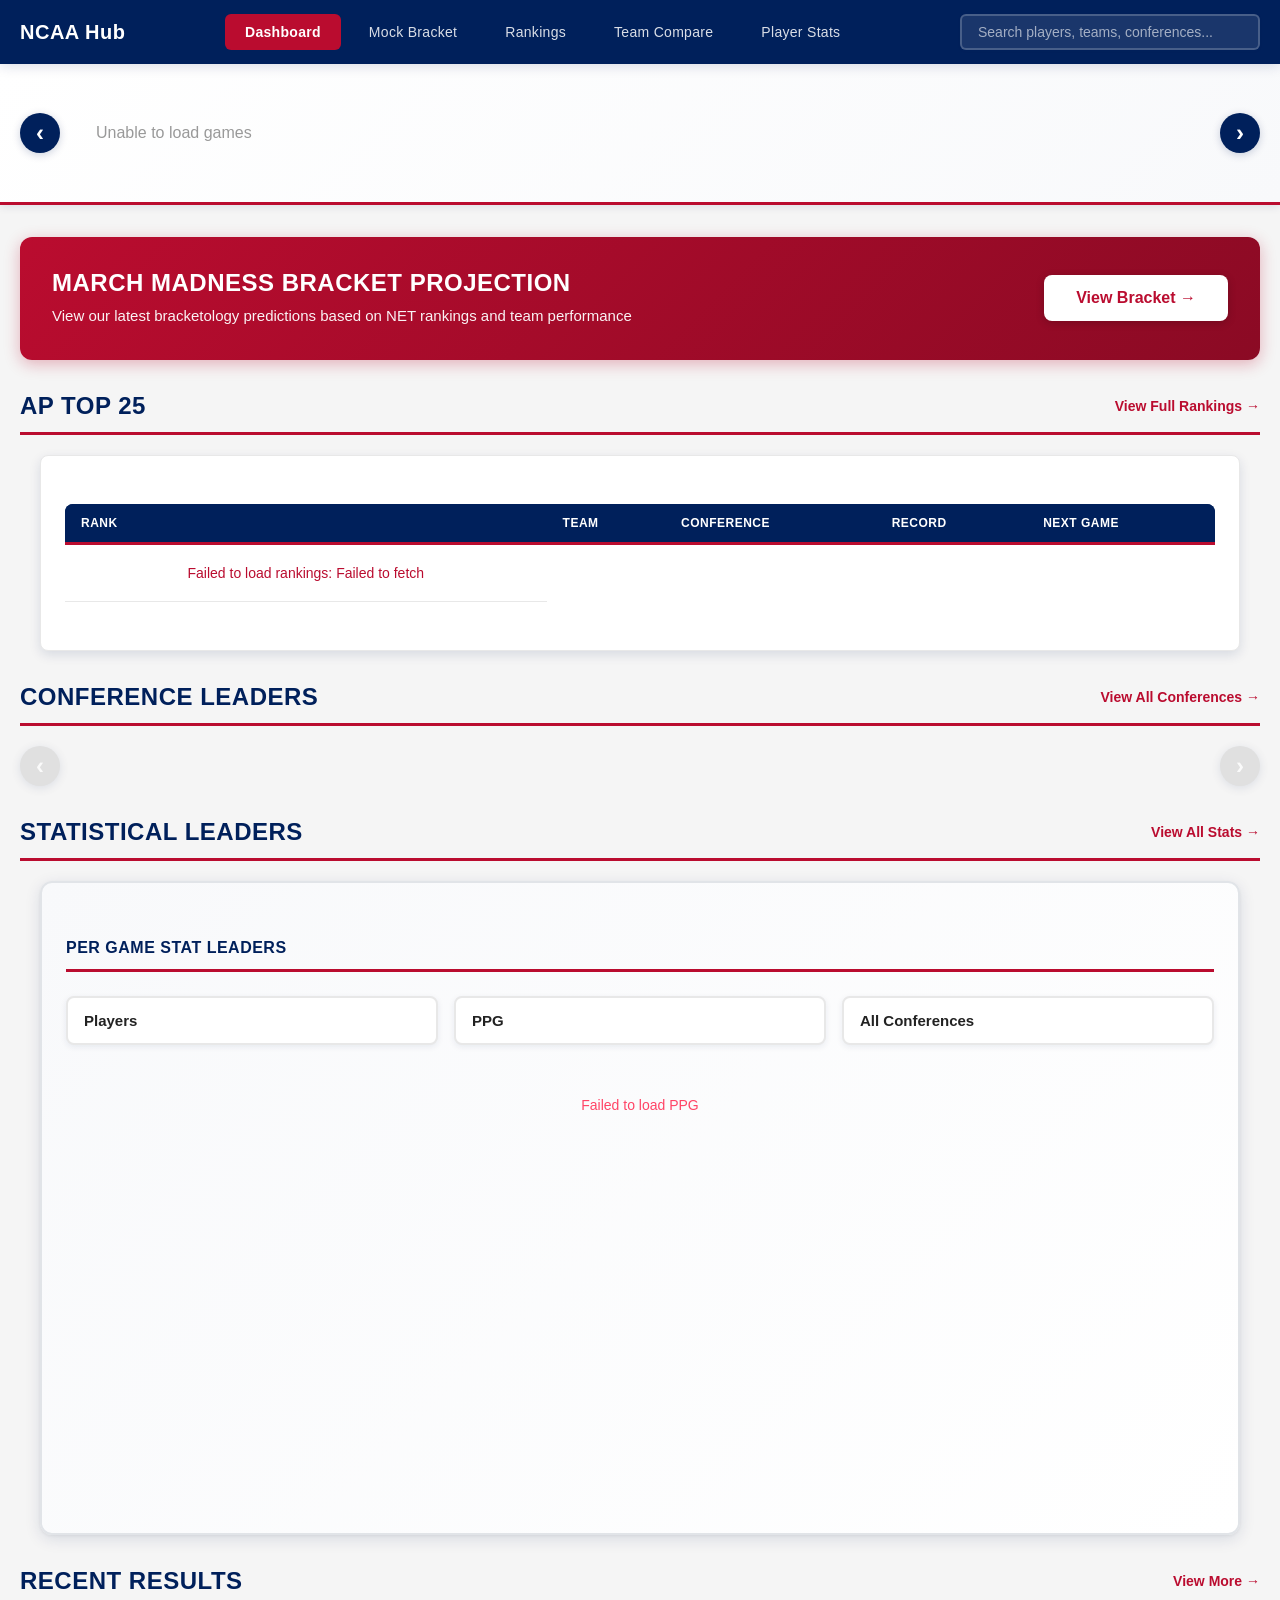
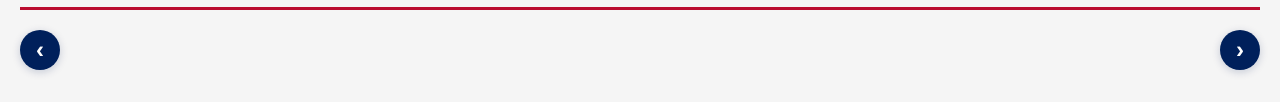
==== commit 25934f7a: "Bug fixes" ====
--- a/public/index.html
+++ b/public/index.html
@@ -22,7 +22,7 @@
                 <div class="navbar-menu">
                     <a href="#" class="nav-item active">Dashboard</a>
                     <a href="#" id="bracket-link" class="nav-item">Mock Bracket</a>
-                    <a href="#" class="nav-item">NET Rankings</a>
+                    <a href="#" class="nav-item">Rankings</a>
                     <a href="#" class="nav-item">Team Compare</a>
                     <a href="#" class="nav-item">Player Stats</a>
                 </div>
--- a/public/style.css
+++ b/public/style.css
@@ -1450,7 +1450,41 @@
 .net-rankings-subtitle {
     font-size: 16px;
     color: #666666;
-    margin-bottom: 16px;
+    margin-bottom: 20px;
+}
+
+.ratings-tabs-container {
+    display: flex;
+    gap: 8px;
+    margin-bottom: 24px;
+    border-bottom: 3px solid var(--ncaa-red);
+    padding-bottom: 0;
+}
+
+.ratings-tab {
+    padding: 12px 24px;
+    font-size: 15px;
+    font-weight: 600;
+    background: transparent;
+    color: var(--text-secondary);
+    border: none;
+    border-radius: 0;
+    cursor: pointer;
+    transition: all var(--transition-normal);
+    position: relative;
+    margin-bottom: -3px;
+}
+
+.ratings-tab:hover {
+    color: var(--ncaa-blue);
+    background: transparent;
+}
+
+.ratings-tab.active {
+    color: var(--ncaa-blue);
+    background: transparent;
+    border-bottom: 3px solid var(--ncaa-blue);
+    margin-bottom: -3px;
 }
 
 .net-rankings-legend {
@@ -1610,15 +1644,18 @@
 .net-rankings-table-container {
     background: white;
     border-radius: 12px;
-    padding: 24px;
     box-shadow: 0 2px 8px rgba(0, 0, 0, 0.08);
     overflow-x: auto;
 }
 
 .net-rankings-table {
     width: 100%;
-    border-collapse: collapse;
+    border-collapse: separate;
+    border-spacing: 0;
     font-size: 15px;
+    margin-left: 24px;
+    margin-right: 24px;
+    margin-top: 24px;
 }
 
 .net-rankings-table thead {
@@ -1630,23 +1667,36 @@
 }
 
 .net-rankings-table th {
-    padding: 16px;
+    padding: 12px 10px;
     text-align: left;
     font-weight: 700;
     color: #FFFFFF;
-    font-size: 13px;
+    font-size: 12px;
     text-transform: uppercase;
-    letter-spacing: 0.8px;
-    border-right: 1px solid rgba(255, 255, 255, 0.1);
+    letter-spacing: 0.5px;
+    white-space: nowrap;
 }
 
 .net-rankings-table th:last-child {
     border-right: none;
 }
 
-.net-rankings-table th.th-rank {
-    width: 60px;
+.net-rankings-table th.th-rank,
+.net-rankings-table th.th-kenpom_rank {
+    width: 85px;
     text-align: center;
+    position: sticky;
+    left: 0;
+    z-index: 11;
+    background: #00205B;
+}
+
+.net-rankings-table th.th-team {
+    position: sticky;
+    left: 85px;
+    z-index: 12;
+    background: #00205B;
+    box-shadow: -1px 0 0 0 rgba(255, 255, 255, 0.2);
 }
 
 .net-rankings-table tbody tr {
@@ -1656,7 +1706,6 @@
 
 .net-rankings-table tbody tr:hover {
     background: #F0F4F8 !important;
-    transform: translateX(2px);
     box-shadow: 0 2px 4px rgba(0, 32, 91, 0.1);
 }
 
@@ -1679,7 +1728,7 @@
 }
 
 .net-rankings-table td {
-    padding: 16px;
+    padding: 12px 10px;
     color: #222222;
 }
 
@@ -1688,12 +1737,30 @@
     font-size: 18px;
     color: #00205B;
     text-align: center;
+    position: sticky;
+    left: 0;
+    z-index: 9;
+    background: #FFFFFF;
+    width: 85px;
+    min-width: 85px;
 }
 
 .team-name-cell {
     font-weight: 600;
     font-size: 16px;
     color: #222222;
+    width: 200px;
+    min-width: 200px;
+    position: sticky;
+    left: 85px;
+    z-index: 8;
+    background: #FFFFFF;
+    box-shadow: -1px 0 0 0 #E0E0E0;
+}
+
+.net-rankings-table tbody tr:hover .net-rank-cell,
+.net-rankings-table tbody tr:hover .team-name-cell {
+    background: #F0F4F8;
 }
 
 .conference-cell {
@@ -1726,6 +1793,14 @@
 
 .quad-4 {
     color: #1976D2;
+}
+
+.kenpom-stat-cell {
+    font-family: 'Courier New', monospace;
+    font-size: 14px;
+    font-weight: 600;
+    color: var(--ncaa-blue);
+    text-align: center;
 }
 
 .loading-spinner {
